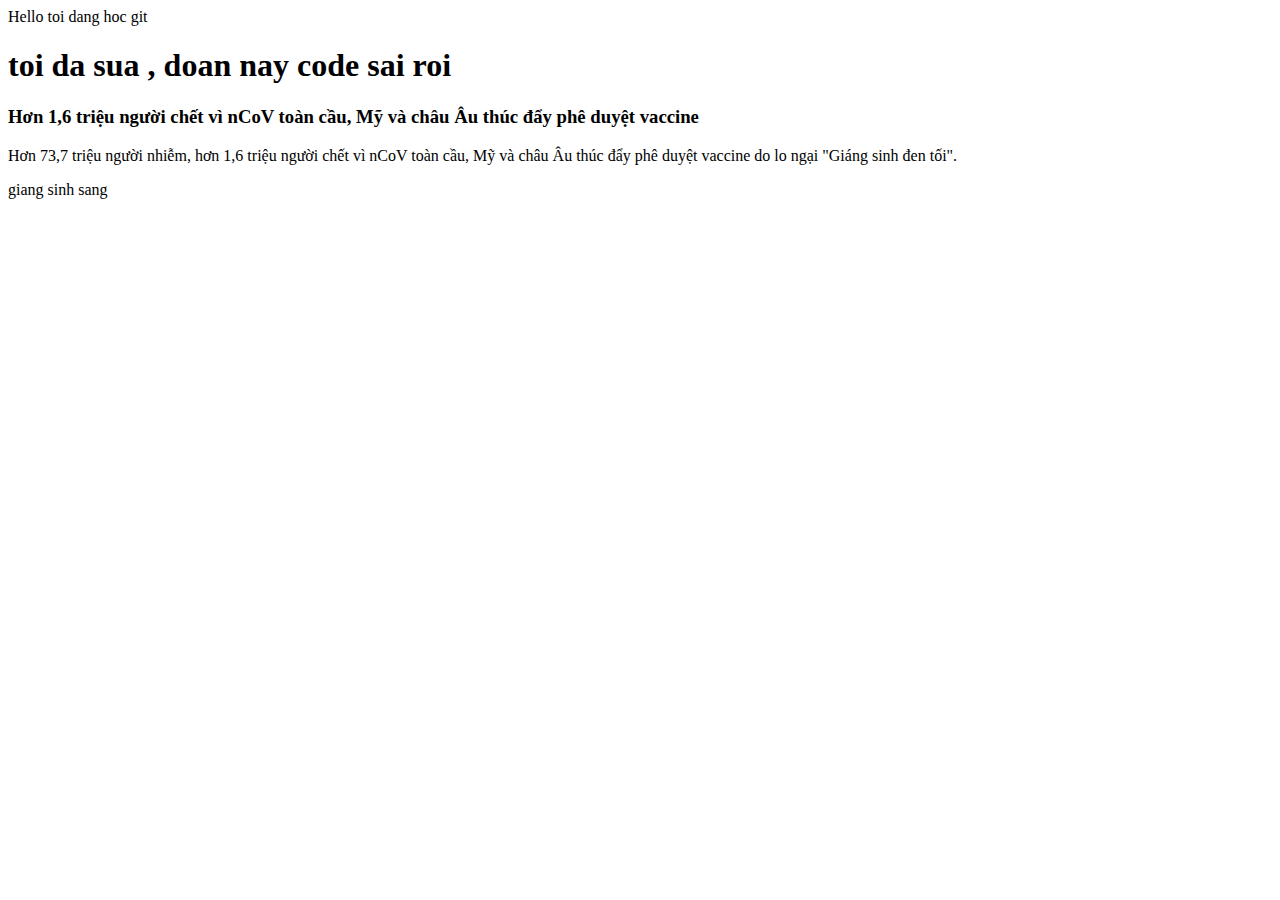
==== index.html @ b203e7de "new index" ====
<html>
<p>Hello toi dang hoc git</p>

<h1>toi da sua , doan nay code sai roi</h1>
<h3>Hơn 1,6 triệu người chết vì nCoV toàn cầu, Mỹ và châu Âu thúc đẩy phê duyệt vaccine</h3>
  <p>Hơn 73,7 triệu người nhiễm, hơn 1,6 triệu người chết vì nCoV toàn cầu, Mỹ và châu Âu thúc đẩy phê duyệt vaccine do lo ngại "Giáng sinh đen tối".</p>
  <p>giang sinh sang</p>

</html>
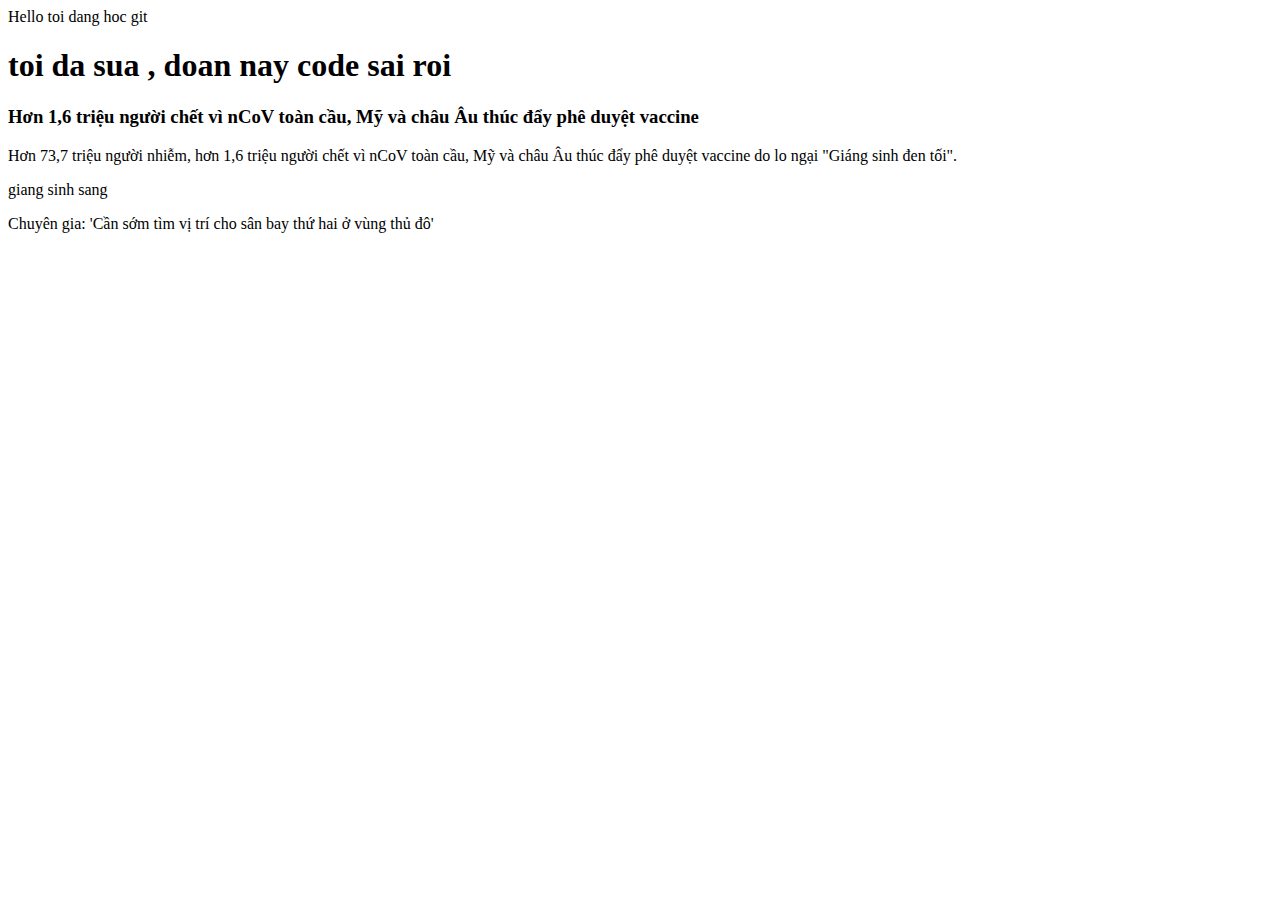
==== commit a0cfb620: "Update index.html" ====
--- a/index.html
+++ b/index.html
@@ -5,5 +5,6 @@
 <h3>Hơn 1,6 triệu người chết vì nCoV toàn cầu, Mỹ và châu Âu thúc đẩy phê duyệt vaccine</h3>
   <p>Hơn 73,7 triệu người nhiễm, hơn 1,6 triệu người chết vì nCoV toàn cầu, Mỹ và châu Âu thúc đẩy phê duyệt vaccine do lo ngại "Giáng sinh đen tối".</p>
   <p>giang sinh sang</p>
+  <p>Chuyên gia: 'Cần sớm tìm vị trí cho sân bay thứ hai ở vùng thủ đô'</p>
 
 </html>
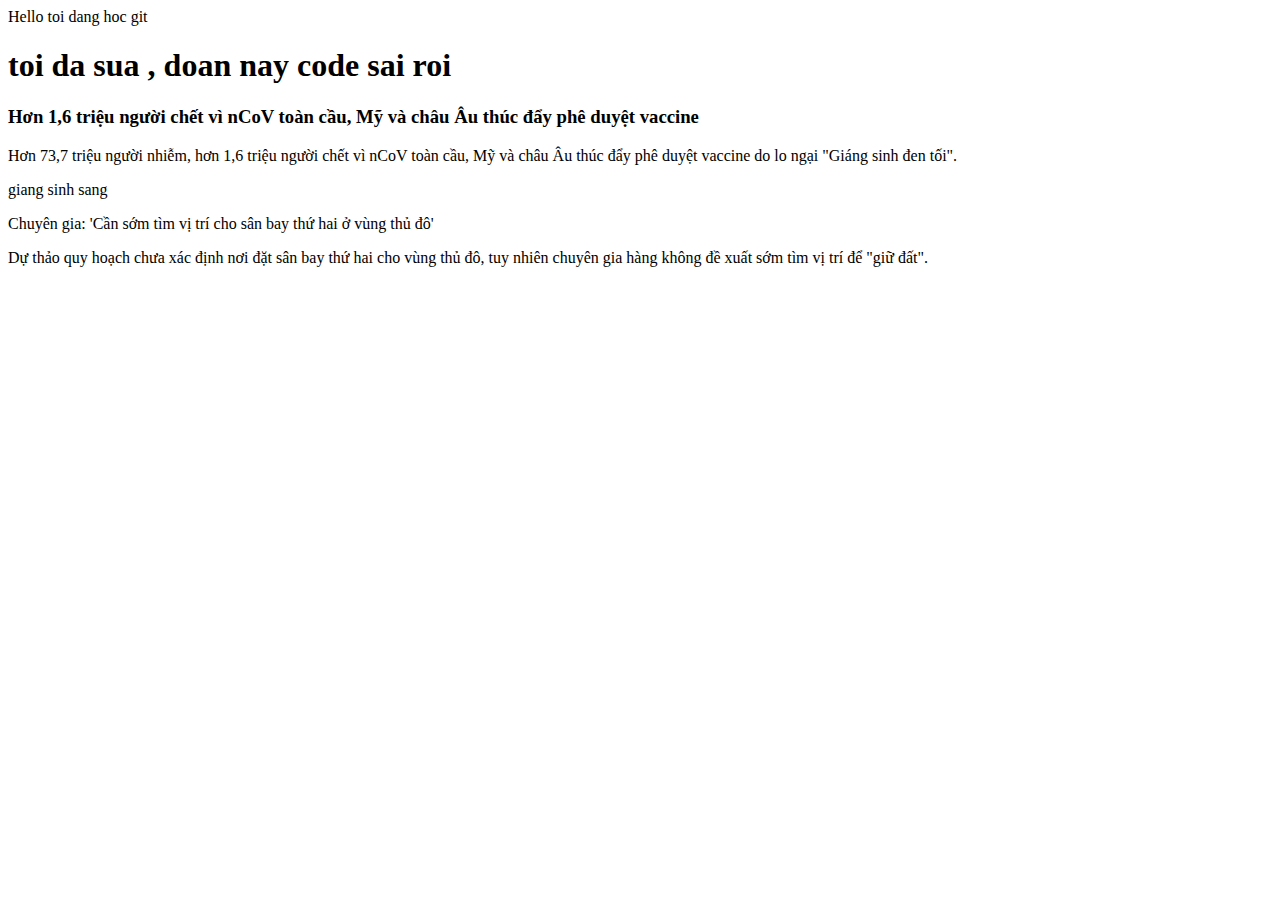
==== commit c6fe2bad: "Update index.html" ====
--- a/index.html
+++ b/index.html
@@ -6,5 +6,9 @@
   <p>Hơn 73,7 triệu người nhiễm, hơn 1,6 triệu người chết vì nCoV toàn cầu, Mỹ và châu Âu thúc đẩy phê duyệt vaccine do lo ngại "Giáng sinh đen tối".</p>
   <p>giang sinh sang</p>
   <p>Chuyên gia: 'Cần sớm tìm vị trí cho sân bay thứ hai ở vùng thủ đô'</p>
+  
+  <p>Dự thảo quy hoạch chưa xác định nơi đặt sân bay thứ hai cho vùng thủ đô, tuy nhiên chuyên gia hàng không đề xuất sớm tìm vị trí để "giữ đất".
+
+</p>
 
 </html>
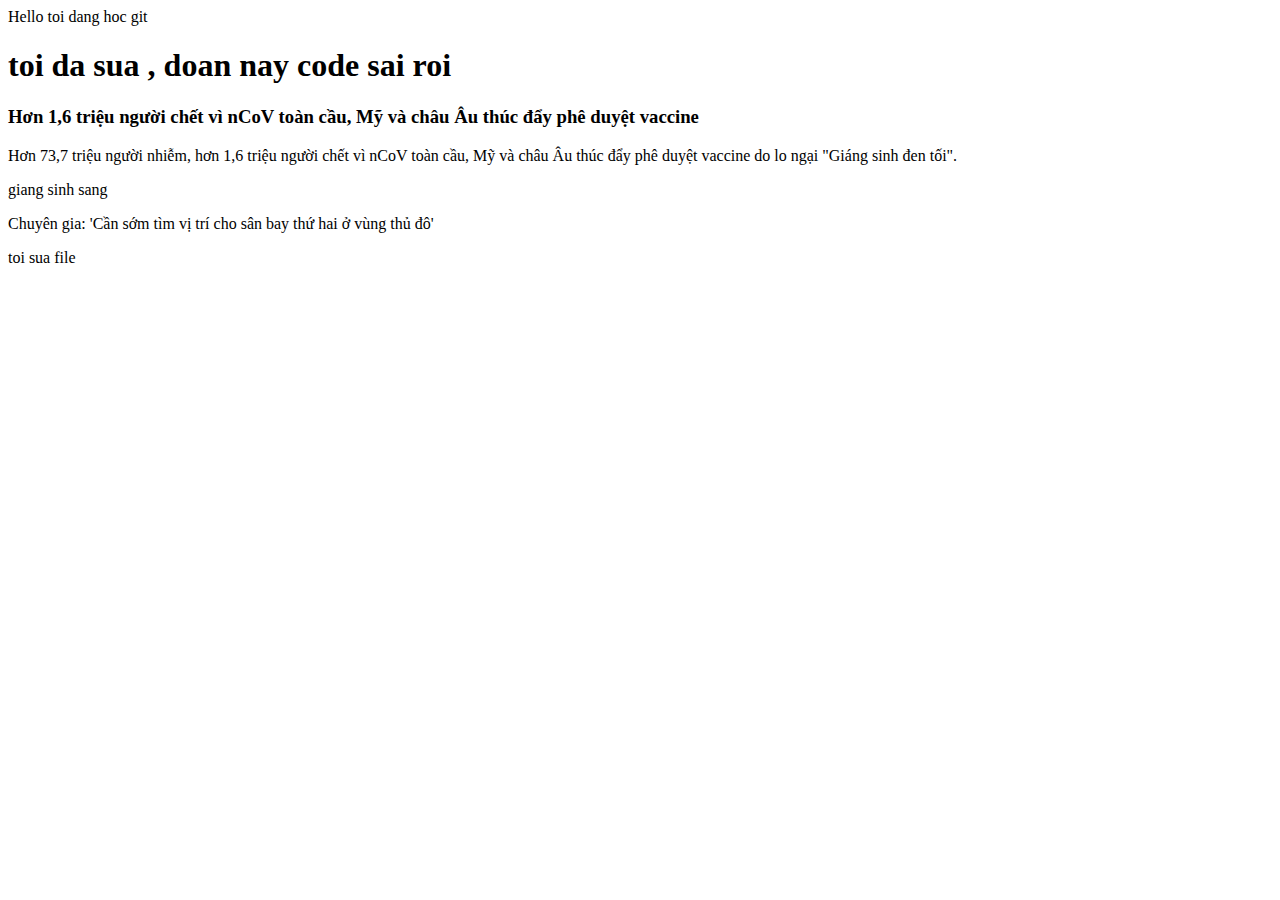
==== commit 488f94af: "toi da sua lai file" ====
--- a/index.html
+++ b/index.html
@@ -6,9 +6,6 @@
   <p>Hơn 73,7 triệu người nhiễm, hơn 1,6 triệu người chết vì nCoV toàn cầu, Mỹ và châu Âu thúc đẩy phê duyệt vaccine do lo ngại "Giáng sinh đen tối".</p>
   <p>giang sinh sang</p>
   <p>Chuyên gia: 'Cần sớm tìm vị trí cho sân bay thứ hai ở vùng thủ đô'</p>
-  
-  <p>Dự thảo quy hoạch chưa xác định nơi đặt sân bay thứ hai cho vùng thủ đô, tuy nhiên chuyên gia hàng không đề xuất sớm tìm vị trí để "giữ đất".
-
-</p>
+  <p>toi sua file</p>
 
 </html>
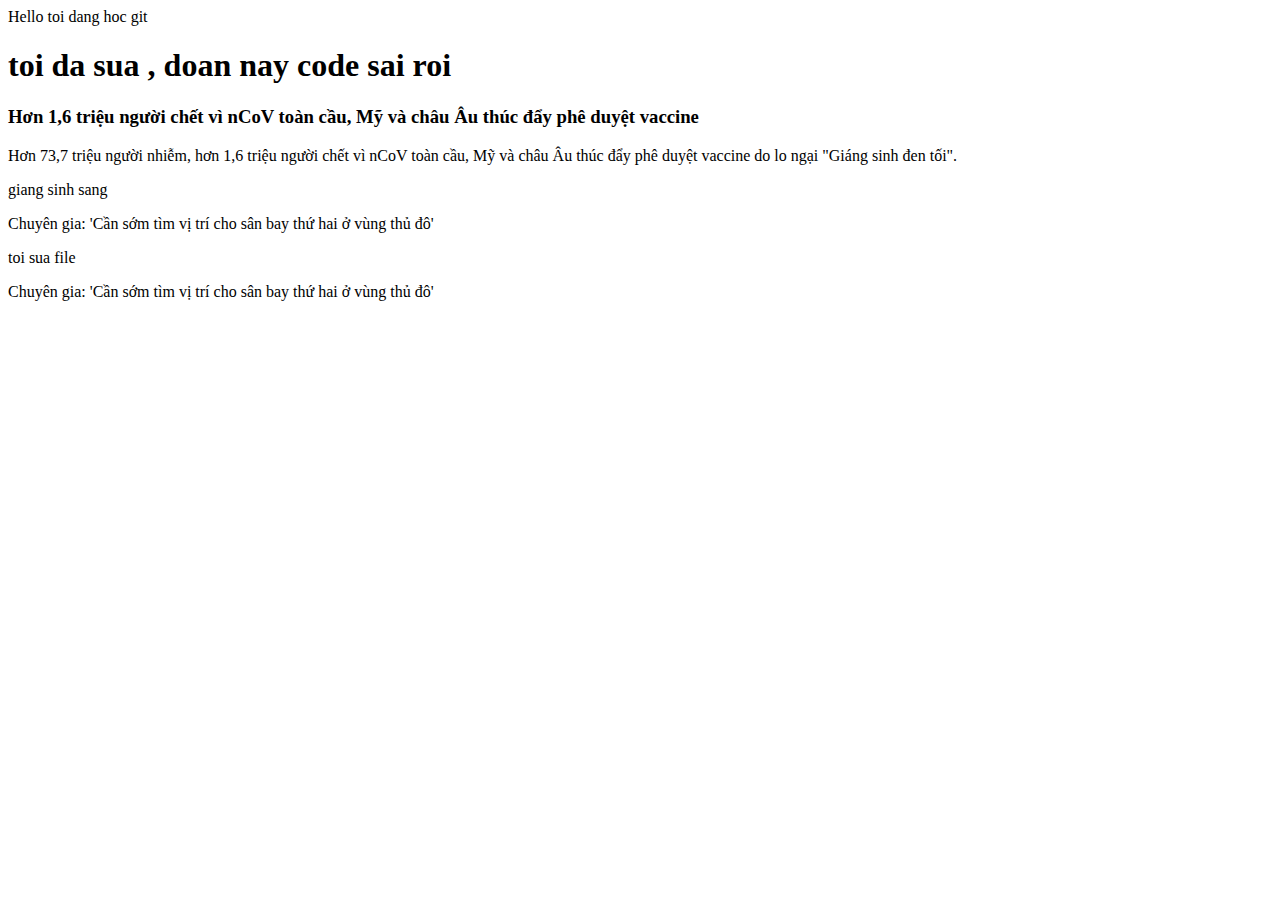
==== commit d21e44ae: "Update index.html" ====
--- a/index.html
+++ b/index.html
@@ -6,6 +6,7 @@
   <p>Hơn 73,7 triệu người nhiễm, hơn 1,6 triệu người chết vì nCoV toàn cầu, Mỹ và châu Âu thúc đẩy phê duyệt vaccine do lo ngại "Giáng sinh đen tối".</p>
   <p>giang sinh sang</p>
   <p>Chuyên gia: 'Cần sớm tìm vị trí cho sân bay thứ hai ở vùng thủ đô'</p>
-  <p>toi sua file</p>
+  <p>toi sua file</p> 
+ <p>Chuyên gia: 'Cần sớm tìm vị trí cho sân bay thứ hai ở vùng thủ đô'</p>
 
 </html>
